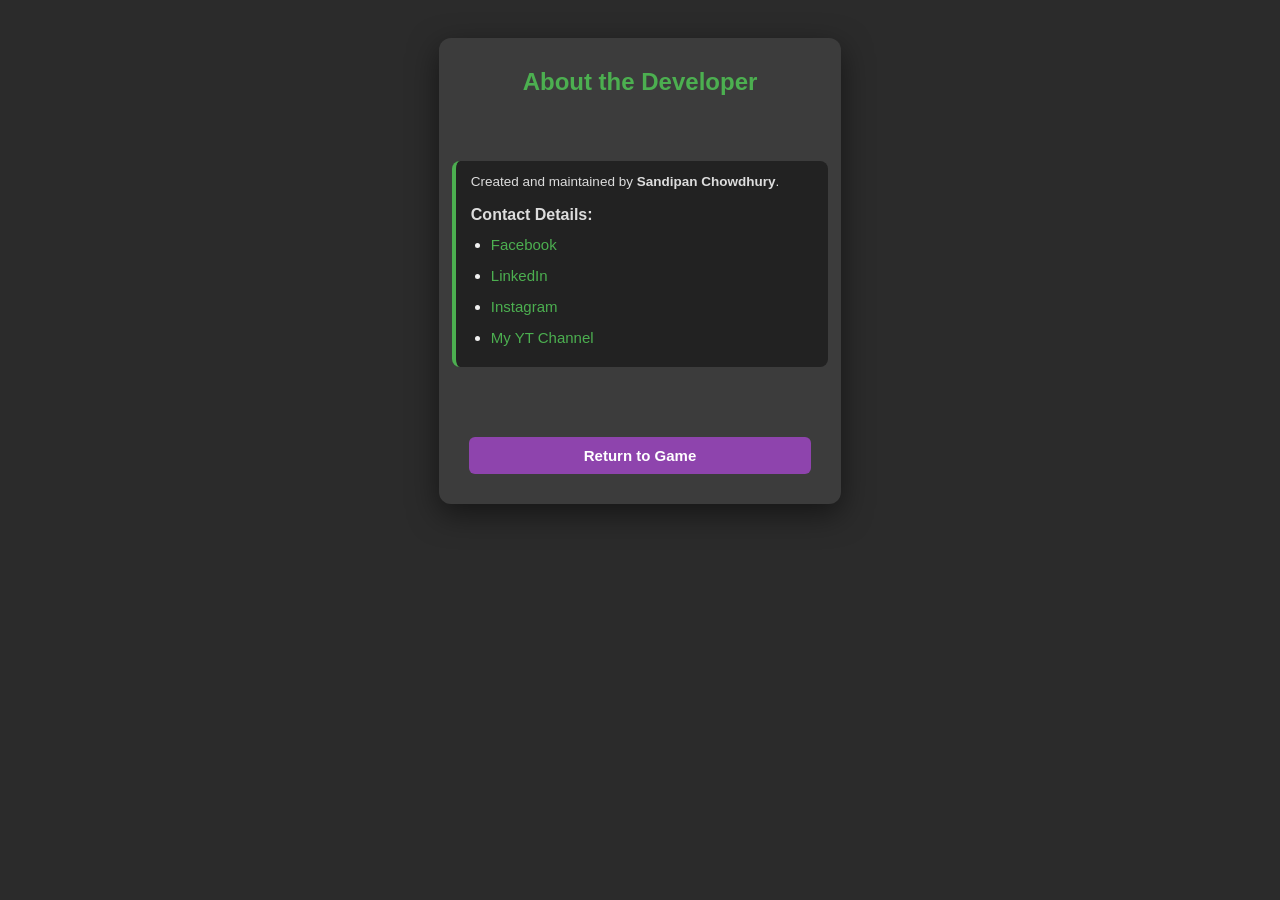
==== developer.html @ cc070c65 "Add files via upload" ====
<!DOCTYPE html>
<html lang="en">
<head>
    <meta charset="UTF-8">
    <meta name="viewport" content="width=device-width, initial-scale=1.0">
    <title>About the Developer - Sandipan Chowdhury</title>
    <link rel="stylesheet" href="style.css">
</head>
<body>
    <div class="container" style="flex-direction: column; align-items: center; max-width: 500px; margin: 0 auto;">
        <h1>About the Developer</h1>
        
        <div class="creator-info" style="width: 100%; margin-top: 25px;">
            <div class="creator-profile">
                <div class="creator-text">
                    <p>Created and maintained by <strong>Sandipan Chowdhury</strong>.</p>
                    <p style="margin-top: 12px; font-weight: bold; font-size: 16px;">Contact Details:</p>
                    <ul style="line-height: 1.8; font-size: 15px;">
                        <li><a href="https://facebook.com/profile.php?id=61572271322559" target="_blank">Facebook</a></li>
                        <li><a href="https://linkedin.com/in/sandipan-chowdhury-463636403" target="_blank">LinkedIn</a></li>
                        <li><a href="https://instagram.com/legend_sandy_789" target="_blank">Instagram</a></li>
                        <li><a href="https://youtube.com/@lgnd-sndy-plays-games" target="_blank">My YT Channel</a></li>
                    </ul>
                </div>
            </div>
        </div>
        
        <a href="index.html" class="dev-link-btn" style="width: 100%; margin-top: 30px;">Return to Game</a>
    </div>
</body>
</html>
---- style.css ----
body {
    font-family: 'Segoe UI', Tahoma, Geneva, Verdana, sans-serif;
    background-color: #2b2b2b;
    color: #f1f1f1;
    display: flex;
    justify-content: center;
    padding: 30px;
}

.container {
    display: flex;
    gap: 40px;
    background: #3c3c3c;
    padding: 30px;
    border-radius: 12px;
    box-shadow: 0 10px 30px rgba(0,0,0,0.5);
}

.board-container {
    display: flex;
    flex-direction: column;
    gap: 15px;
}

/* Evaluation Bar Styles */
#eval-container {
    width: 500px;
    background: #222;
    padding: 10px;
    border-radius: 8px;
    box-shadow: inset 0 2px 4px rgba(0,0,0,0.3);
}

#eval-bar {
    width: 100%;
    height: 12px;
    background: #111; 
    border-radius: 6px;
    overflow: hidden;
    position: relative;
    border: 1px solid #555;
}

#eval-fill {
    height: 100%;
    width: 50%; 
    background: #f1f1f1; 
    transition: width 0.5s ease-in-out;
}

.eval-labels {
    display: flex;
    justify-content: space-between;
    margin-top: 8px;
    font-size: 13px;
    font-weight: bold;
    color: #ccc;
}

.board-panel {
    position: relative;
    width: 500px;
    height: 500px;
}

#arrow-svg {
    position: absolute;
    top: 0;
    left: 0;
    pointer-events: none;
    z-index: 10;
}

.control-panel {
    width: 380px;
    display: flex;
    flex-direction: column;
}

h1 {
    margin-top: 0;
    margin-bottom: 0;
    font-size: 24px;
    text-align: center;
    color: #4CAF50;
}

/* Creator Info Styling */
.creator-info {
    background: #222;
    padding: 12px 15px;
    border-radius: 8px;
    font-size: 13.5px;
    line-height: 1.4;
    border-left: 4px solid #4CAF50;
}

.creator-profile {
    display: flex;
    align-items: center;
    gap: 15px;
}

.creator-text p {
    margin: 0;
    color: #ddd;
}

.creator-text ul {
    margin: 5px 0 0 0;
    padding-left: 20px;
}

.creator-text li {
    margin-bottom: 4px;
}

.creator-text a {
    color: #4CAF50;
    text-decoration: none;
    transition: color 0.2s;
}

.creator-text a:hover {
    color: #81b64c;
    text-decoration: underline;
}

.settings {
    display: flex;
    flex-direction: column;
    gap: 8px;
}

input, select, button {
    padding: 10px;
    border-radius: 6px;
    border: none;
    font-size: 15px;
    background: #555;
    color: #fff;
    box-sizing: border-box;
}

input:focus, select:focus {
    outline: 2px solid #4CAF50;
}

button {
    background-color: #4CAF50;
    cursor: pointer;
    font-weight: bold;
    margin-top: 10px;
    transition: background-color 0.2s;
}

button:disabled {
    background-color: #777;
    color: #aaa;
    cursor: not-allowed;
}

button:hover:not(:disabled) {
    background-color: #45a049;
}

/* Custom Buttons */
.action-buttons {
    display: flex;
    gap: 10px;
}

.action-buttons button {
    flex: 1;
}

.btn-resign { background-color: #e74c3c !important; }
.btn-resign:hover:not(:disabled) { background-color: #c0392b !important; }

.btn-draw { background-color: #3498db !important; }
.btn-draw:hover:not(:disabled) { background-color: #2980b9 !important; }

.dev-link-btn {
    display: block;
    background-color: #8e44ad;
    color: white;
    text-align: center;
    text-decoration: none;
    padding: 10px;
    border-radius: 6px;
    font-weight: bold;
    margin-top: 15px;
    transition: background-color 0.2s;
    font-size: 15px;
    box-sizing: border-box;
}

.dev-link-btn:hover {
    background-color: #732d91;
}

#status {
    font-weight: bold;
    color: #f39c12;
    background: #222;
    padding: 10px;
    border-radius: 6px;
    text-align: center;
}

.hidden {
    display: none !important;
}

/* Match Review Interactive Styles */
#review-play-page {
    background: #2b2b2b;
    height: 100%;
    display: flex;
    flex-direction: column;
}

.review-stats {
    margin-top: 15px;
}

.review-move-card {
    background: #222;
    padding: 20px;
    border-radius: 8px;
    margin-top: 15px;
    border: 1px solid #444;
    position: relative;
    min-height: 100px;
}

#review-move-title {
    margin: 0 0 10px 0;
    font-size: 22px;
    color: #fff;
}

#review-move-desc {
    margin: 0;
    font-size: 15px;
    color: #ccc;
    line-height: 1.5;
}

.review-nav-buttons {
    display: flex;
    gap: 10px;
    margin-top: 15px;
}

.review-nav-buttons button {
    flex: 1;
    margin-top: 0;
}

.badge {
    padding: 5px 10px;
    border-radius: 4px;
    font-size: 12px;
    font-weight: bold;
    text-transform: uppercase;
    float: right;
    color: #fff;
}

/* Expected Points Class Categories */
.brilliant { background: #1b857c; border-left-color: #1b857c; }
.great     { background: #5c8bb0; border-left-color: #5c8bb0; }
.best      { background: #5ba32b; border-left-color: #5ba32b; }
.excellent { background: #81b64c; border-left-color: #81b64c; }
.good      { background: #96bc4b; border-left-color: #96bc4b; }
.book      { background: #a88865; border-left-color: #a88865; }
.inaccuracy{ background: #f0c15c; color: #000; border-left-color: #f0c15c; }
.mistake   { background: #e58f39; border-left-color: #e58f39; }
.miss      { background: #ff7769; border-left-color: #ff7769; }
.blunder   { background: #fa412d; border-left-color: #fa412d; }
.start     { background: #555; color: #fff; border-left-color: #555; }
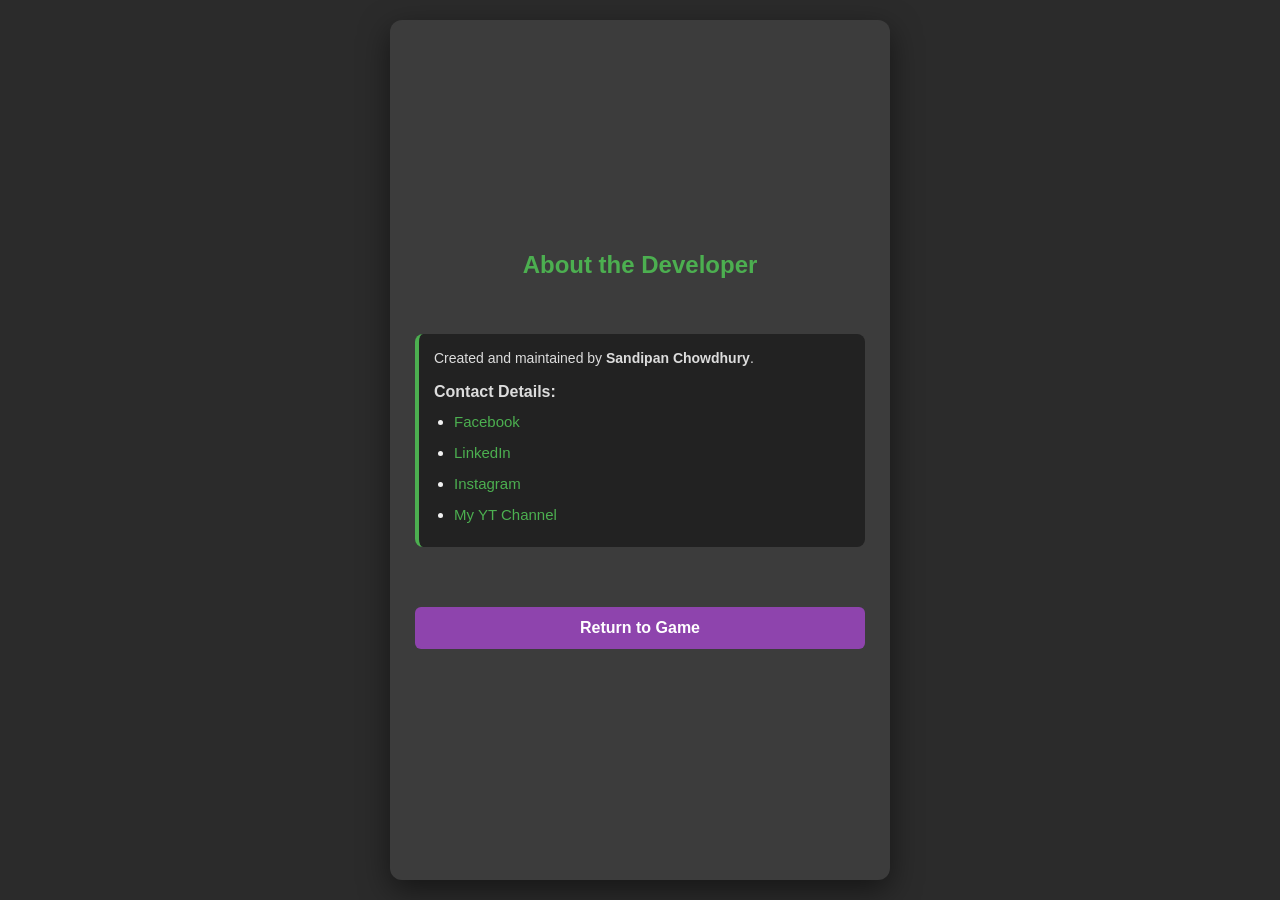
==== commit 74600341: "Add files via upload" ====
--- a/developer.html
+++ b/developer.html
@@ -2,12 +2,12 @@
 <html lang="en">
 <head>
     <meta charset="UTF-8">
-    <meta name="viewport" content="width=device-width, initial-scale=1.0">
+    <meta name="viewport" content="width=device-width, initial-scale=1.0, maximum-scale=1.0, user-scalable=no">
     <title>About the Developer - Sandipan Chowdhury</title>
     <link rel="stylesheet" href="style.css">
 </head>
 <body>
-    <div class="container" style="flex-direction: column; align-items: center; max-width: 500px; margin: 0 auto;">
+    <div class="container" style="flex-direction: column; align-items: center; max-width: 500px; margin: 0 auto; width: 100%; box-sizing: border-box;">
         <h1>About the Developer</h1>
         
         <div class="creator-info" style="width: 100%; margin-top: 25px;">
--- a/style.css
+++ b/style.css
@@ -1,34 +1,49 @@
+/* Base Reset & Typography */
 body {
     font-family: 'Segoe UI', Tahoma, Geneva, Verdana, sans-serif;
     background-color: #2b2b2b;
     color: #f1f1f1;
     display: flex;
     justify-content: center;
-    padding: 30px;
-}
-
+    padding: 20px;
+    margin: 0;
+    min-height: 100vh;
+    box-sizing: border-box;
+}
+
+/* Fluid Adaptive Container */
 .container {
     display: flex;
-    gap: 40px;
+    flex-wrap: wrap; /* Allows stacking on small screens */
+    gap: 30px;
     background: #3c3c3c;
-    padding: 30px;
+    padding: 25px;
     border-radius: 12px;
     box-shadow: 0 10px 30px rgba(0,0,0,0.5);
-}
-
+    width: 100%;
+    max-width: 1000px; /* Caps size on 4K/Smart TVs */
+    justify-content: center;
+    box-sizing: border-box;
+}
+
+/* Left Panel - Chessboard */
 .board-container {
     display: flex;
     flex-direction: column;
     gap: 15px;
-}
-
-/* Evaluation Bar Styles */
+    width: 100%;
+    max-width: 500px;
+    flex: 1 1 300px; /* Allows fluid shrinking/growing */
+}
+
+/* Evaluation Bar */
 #eval-container {
-    width: 500px;
+    width: 100%;
     background: #222;
     padding: 10px;
     border-radius: 8px;
     box-shadow: inset 0 2px 4px rgba(0,0,0,0.3);
+    box-sizing: border-box;
 }
 
 #eval-bar {
@@ -57,24 +72,33 @@
     color: #ccc;
 }
 
+/* Board SVG Overlay */
 .board-panel {
     position: relative;
-    width: 500px;
-    height: 500px;
+    width: 100%;
+}
+
+#board {
+    width: 100%; /* Adapts to .board-panel width */
 }
 
 #arrow-svg {
     position: absolute;
     top: 0;
     left: 0;
+    width: 100%;
+    height: 100%;
     pointer-events: none;
     z-index: 10;
 }
 
+/* Right Panel - Controls */
 .control-panel {
-    width: 380px;
-    display: flex;
-    flex-direction: column;
+    width: 100%;
+    max-width: 400px;
+    display: flex;
+    flex-direction: column;
+    flex: 1 1 300px;
 }
 
 h1 {
@@ -85,14 +109,15 @@
     color: #4CAF50;
 }
 
-/* Creator Info Styling */
+/* Developer & Creator Profiles */
 .creator-info {
     background: #222;
-    padding: 12px 15px;
+    padding: 15px;
     border-radius: 8px;
-    font-size: 13.5px;
+    font-size: 14px;
     line-height: 1.4;
     border-left: 4px solid #4CAF50;
+    box-sizing: border-box;
 }
 
 .creator-profile {
@@ -101,45 +126,32 @@
     gap: 15px;
 }
 
-.creator-text p {
-    margin: 0;
-    color: #ddd;
-}
-
-.creator-text ul {
-    margin: 5px 0 0 0;
-    padding-left: 20px;
-}
-
-.creator-text li {
-    margin-bottom: 4px;
-}
-
+.creator-text p { margin: 0; color: #ddd; }
+.creator-text ul { margin: 5px 0 0 0; padding-left: 20px; }
+.creator-text li { margin-bottom: 4px; }
 .creator-text a {
     color: #4CAF50;
     text-decoration: none;
     transition: color 0.2s;
 }
-
-.creator-text a:hover {
-    color: #81b64c;
-    text-decoration: underline;
-}
+.creator-text a:hover { color: #81b64c; text-decoration: underline; }
 
 .settings {
     display: flex;
     flex-direction: column;
-    gap: 8px;
-}
-
+    gap: 10px;
+}
+
+/* Touch-friendly inputs (Prevents iOS zoom and accommodates thick fingers) */
 input, select, button {
-    padding: 10px;
+    padding: 12px;
     border-radius: 6px;
     border: none;
-    font-size: 15px;
+    font-size: 16px;
     background: #555;
     color: #fff;
     box-sizing: border-box;
+    width: 100%;
 }
 
 input:focus, select:focus {
@@ -150,7 +162,7 @@
     background-color: #4CAF50;
     cursor: pointer;
     font-weight: bold;
-    margin-top: 10px;
+    margin-top: 5px;
     transition: background-color 0.2s;
 }
 
@@ -160,18 +172,12 @@
     cursor: not-allowed;
 }
 
-button:hover:not(:disabled) {
-    background-color: #45a049;
-}
-
-/* Custom Buttons */
+button:hover:not(:disabled) { background-color: #45a049; }
+
+/* Custom Action Buttons */
 .action-buttons {
     display: flex;
     gap: 10px;
-}
-
-.action-buttons button {
-    flex: 1;
 }
 
 .btn-resign { background-color: #e74c3c !important; }
@@ -186,33 +192,30 @@
     color: white;
     text-align: center;
     text-decoration: none;
-    padding: 10px;
+    padding: 12px;
     border-radius: 6px;
     font-weight: bold;
     margin-top: 15px;
     transition: background-color 0.2s;
-    font-size: 15px;
-    box-sizing: border-box;
-}
-
-.dev-link-btn:hover {
-    background-color: #732d91;
-}
+    font-size: 16px;
+    box-sizing: border-box;
+}
+
+.dev-link-btn:hover { background-color: #732d91; }
 
 #status {
     font-weight: bold;
     color: #f39c12;
     background: #222;
-    padding: 10px;
+    padding: 12px;
     border-radius: 6px;
     text-align: center;
-}
-
-.hidden {
-    display: none !important;
-}
-
-/* Match Review Interactive Styles */
+    box-sizing: border-box;
+}
+
+.hidden { display: none !important; }
+
+/* Review Match */
 #review-play-page {
     background: #2b2b2b;
     height: 100%;
@@ -220,9 +223,7 @@
     flex-direction: column;
 }
 
-.review-stats {
-    margin-top: 15px;
-}
+.review-stats { margin-top: 15px; }
 
 .review-move-card {
     background: #222;
@@ -236,7 +237,7 @@
 
 #review-move-title {
     margin: 0 0 10px 0;
-    font-size: 22px;
+    font-size: 20px;
     color: #fff;
 }
 
@@ -253,11 +254,6 @@
     margin-top: 15px;
 }
 
-.review-nav-buttons button {
-    flex: 1;
-    margin-top: 0;
-}
-
 .badge {
     padding: 5px 10px;
     border-radius: 4px;
@@ -266,9 +262,10 @@
     text-transform: uppercase;
     float: right;
     color: #fff;
-}
-
-/* Expected Points Class Categories */
+    margin-bottom: 5px;
+}
+
+/* Expected Points Colors */
 .brilliant { background: #1b857c; border-left-color: #1b857c; }
 .great     { background: #5c8bb0; border-left-color: #5c8bb0; }
 .best      { background: #5ba32b; border-left-color: #5ba32b; }
@@ -279,4 +276,14 @@
 .mistake   { background: #e58f39; border-left-color: #e58f39; }
 .miss      { background: #ff7769; border-left-color: #ff7769; }
 .blunder   { background: #fa412d; border-left-color: #fa412d; }
-.start     { background: #555; color: #fff; border-left-color: #555; }+.start     { background: #555; color: #fff; border-left-color: #555; }
+
+/* 📱 Media Query for Feature Phones & Small Devices (JioPhone, old Androids) */
+@media (max-width: 450px) {
+    body { padding: 5px; }
+    .container { padding: 15px; gap: 15px; }
+    h1 { font-size: 20px; }
+    input, select, button, .dev-link-btn { font-size: 14px; padding: 10px; }
+    .action-buttons { flex-direction: column; gap: 5px; }
+    #review-move-title { font-size: 18px; clear: both;}
+}
